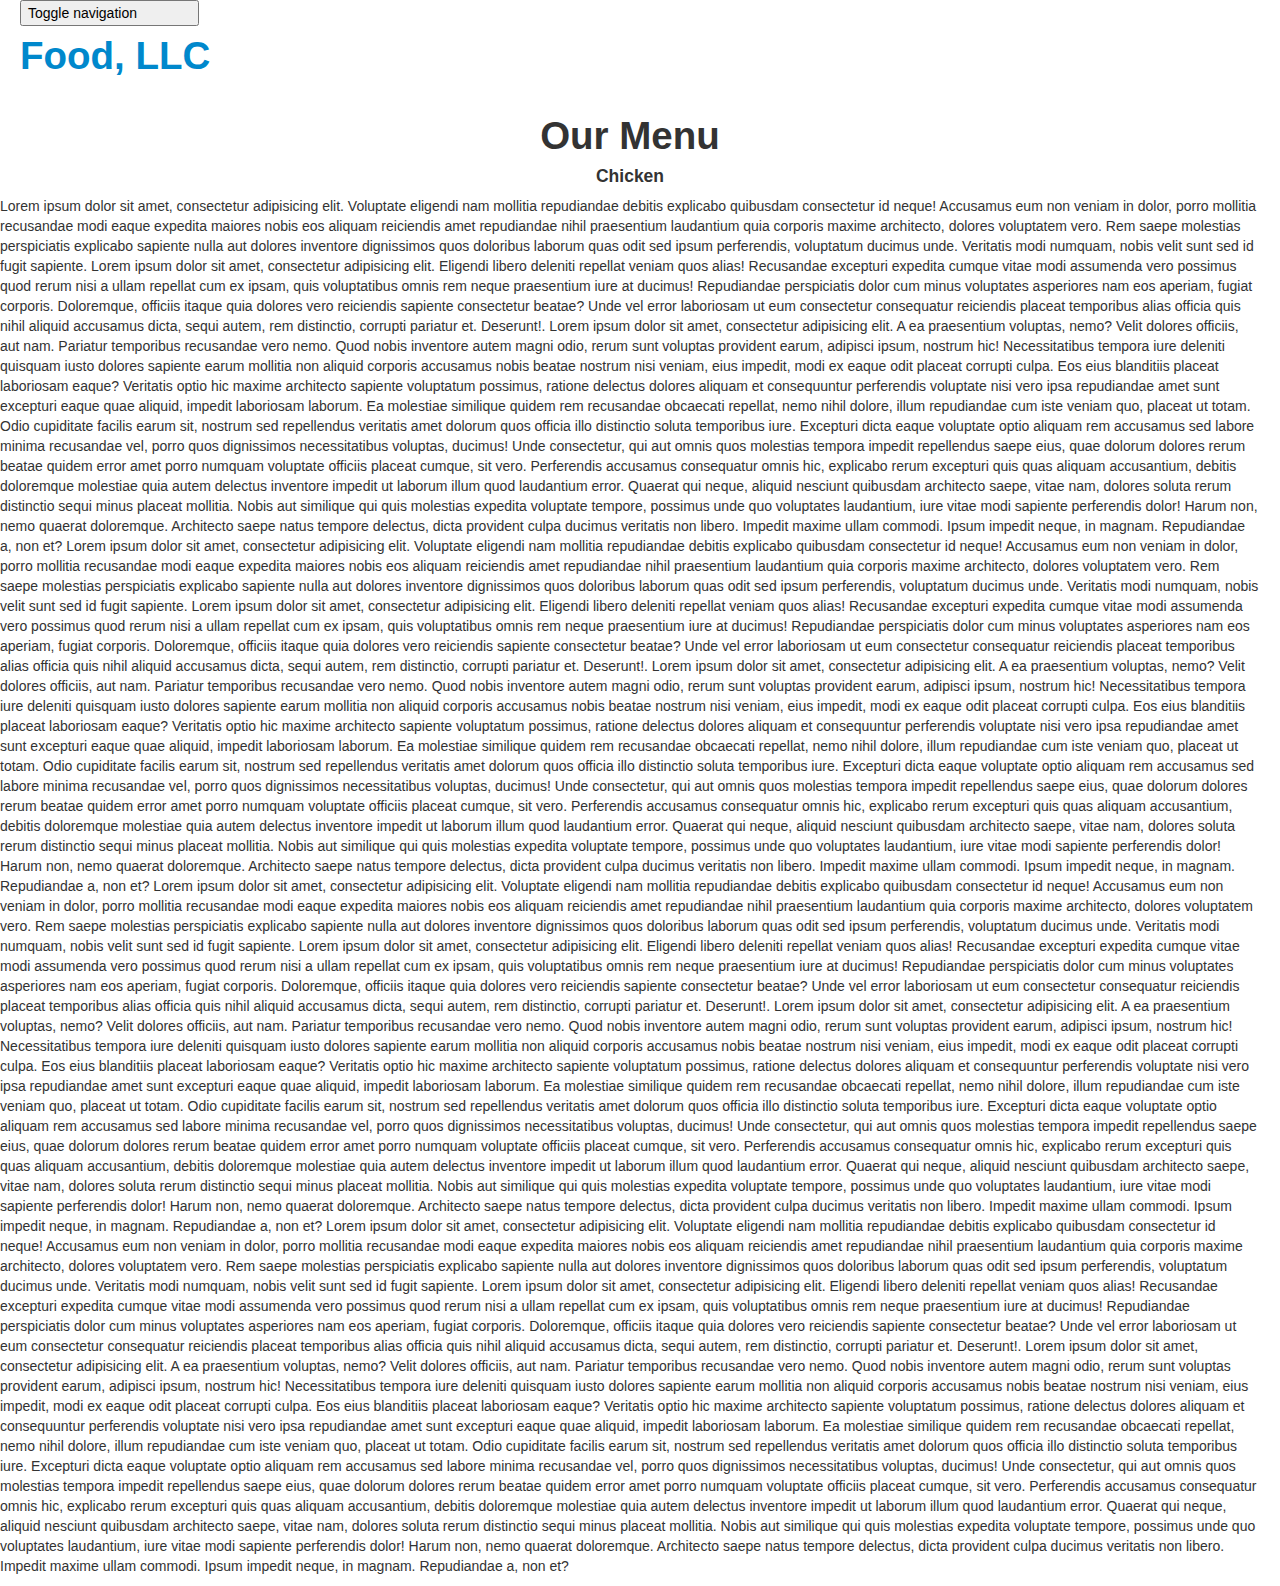
==== mod3_solution/index.html @ 793007b2 "Module 3" ====
<!DOCTYPE html>
<html lang="en">

<head>
    <meta charset="utf-8">
    <meta http-equiv="X-UA-Compatible" content="IE = Edge">
    <meta name="viewport" content="width=device-width" ,intial-scale=1>
    <title>Assignment Solution For Module 3</title>
    <link rel="stylesheet" href="style.css">
    <link rel="stylesheet" href="bootstrap/css/bootstrap.min.css" />

</head>

<body>
    <header>
        <nav id="header-nav" class="navbar navbar-default">
            <div class="container-fluid">
                <div class="navbar-header">
                    <button type="button" class="navbar-toggle collapsed" data-toggle="collapse"
                        data-target="#menu-collapsable-nav" aria-expanded="false">
                        <span class="sr-only">Toggle navigation</span>
                        <span class="icon-bar"></span>
                        <span class="icon-bar"></span>
                        <span class="icon-bar"></span>
                    </button>
                    <a href="#" class="text-left navbar-brand">
                        <h1>Food, LLC</h1>
                    </a>
                </div><!-- /.nav-header -->
                <div id="menu-collapsable-nav" class="collapse navbar-collapse">
                    <ul id="nav-list" class="nav navbar-nav navbar-right visible-xs text-center">
                        <li>
                            <a href="#">Chicken</a>
                        </li>
                        <li>
                            <a href="#">Beef</a>
                        </li>
                        <li>
                            <a href="#">Sushi</a>
                        </li>
                    </ul>
                </div>
            </div><!-- /.container-->
        </nav>
        <section class="container-fluid menu">
            <div class="row">
                <h1 class="text-center main-title">Our Menu</h1>
                <div class="menu-content">
                    <div class="col-md-12 col-sm-12 col-xs-12 menu-item">
                        <h4 class="menu-title text-center">Chicken</h4>
                        <p class="text-justify">
                            Lorem ipsum dolor sit amet, consectetur adipisicing elit. Voluptate eligendi nam mollitia
                            repudiandae debitis explicabo quibusdam consectetur id neque! Accusamus eum non veniam in
                            dolor, porro mollitia recusandae modi eaque expedita maiores nobis eos aliquam reiciendis
                            amet repudiandae nihil praesentium laudantium quia corporis maxime architecto, dolores
                            voluptatem vero. Rem saepe molestias perspiciatis explicabo sapiente nulla aut dolores
                            inventore dignissimos quos doloribus laborum quas odit sed ipsum perferendis, voluptatum
                            ducimus unde. Veritatis modi numquam, nobis velit sunt sed id fugit sapiente. Lorem ipsum
                            dolor sit amet, consectetur adipisicing elit. Eligendi libero deleniti repellat veniam quos
                            alias! Recusandae excepturi expedita cumque vitae modi assumenda vero possimus quod rerum
                            nisi a ullam repellat cum ex ipsam, quis voluptatibus omnis rem neque praesentium iure at
                            ducimus! Repudiandae perspiciatis dolor cum minus voluptates asperiores nam eos aperiam,
                            fugiat corporis. Doloremque, officiis itaque quia dolores vero reiciendis sapiente
                            consectetur beatae? Unde vel error laboriosam ut eum consectetur consequatur reiciendis
                            placeat temporibus alias officia quis nihil aliquid accusamus dicta, sequi autem, rem
                            distinctio, corrupti pariatur et. Deserunt!. Lorem ipsum dolor sit amet, consectetur
                            adipisicing elit. A ea praesentium voluptas, nemo? Velit dolores officiis, aut nam. Pariatur
                            temporibus recusandae vero nemo. Quod nobis inventore autem magni odio, rerum sunt voluptas
                            provident earum, adipisci ipsum, nostrum hic! Necessitatibus tempora iure deleniti quisquam
                            iusto dolores sapiente earum mollitia non aliquid corporis accusamus nobis beatae nostrum
                            nisi veniam, eius impedit, modi ex eaque odit placeat corrupti culpa. Eos eius blanditiis
                            placeat laboriosam eaque? Veritatis optio hic maxime architecto sapiente voluptatum
                            possimus, ratione delectus dolores aliquam et consequuntur perferendis voluptate nisi vero
                            ipsa repudiandae amet sunt excepturi eaque quae aliquid, impedit laboriosam laborum. Ea
                            molestiae similique quidem rem recusandae obcaecati repellat, nemo nihil dolore, illum
                            repudiandae cum iste veniam quo, placeat ut totam. Odio cupiditate facilis earum sit,
                            nostrum sed repellendus veritatis amet dolorum quos officia illo distinctio soluta
                            temporibus iure. Excepturi dicta eaque voluptate optio aliquam rem accusamus sed labore
                            minima recusandae vel, porro quos dignissimos necessitatibus voluptas, ducimus! Unde
                            consectetur, qui aut omnis quos molestias tempora impedit repellendus saepe eius, quae
                            dolorum dolores rerum beatae quidem error amet porro numquam voluptate officiis placeat
                            cumque, sit vero. Perferendis accusamus consequatur omnis hic, explicabo rerum excepturi
                            quis quas aliquam accusantium, debitis doloremque molestiae quia autem delectus inventore
                            impedit ut laborum illum quod laudantium error. Quaerat qui neque, aliquid nesciunt
                            quibusdam architecto saepe, vitae nam, dolores soluta rerum distinctio sequi minus placeat
                            mollitia. Nobis aut similique qui quis molestias expedita voluptate tempore, possimus unde
                            quo voluptates laudantium, iure vitae modi sapiente perferendis dolor! Harum non, nemo
                            quaerat doloremque. Architecto saepe natus tempore delectus, dicta provident culpa ducimus
                            veritatis non libero. Impedit maxime ullam commodi. Ipsum impedit neque, in magnam.
                            Repudiandae a, non et? Lorem ipsum dolor sit amet, consectetur adipisicing elit. Voluptate
                            eligendi nam mollitia repudiandae debitis explicabo quibusdam consectetur id neque!
                            Accusamus eum non veniam in dolor, porro mollitia recusandae modi eaque expedita maiores
                            nobis eos aliquam reiciendis amet repudiandae nihil praesentium laudantium quia corporis
                            maxime architecto, dolores voluptatem vero. Rem saepe molestias perspiciatis explicabo
                            sapiente nulla aut dolores inventore dignissimos quos doloribus laborum quas odit sed ipsum
                            perferendis, voluptatum ducimus unde. Veritatis modi numquam, nobis velit sunt sed id fugit
                            sapiente. Lorem ipsum dolor sit amet, consectetur adipisicing elit. Eligendi libero deleniti
                            repellat veniam quos alias! Recusandae excepturi expedita cumque vitae modi assumenda vero
                            possimus quod rerum nisi a ullam repellat cum ex ipsam, quis voluptatibus omnis rem neque
                            praesentium iure at ducimus! Repudiandae perspiciatis dolor cum minus voluptates asperiores
                            nam eos aperiam, fugiat corporis. Doloremque, officiis itaque quia dolores vero reiciendis
                            sapiente consectetur beatae? Unde vel error laboriosam ut eum consectetur consequatur
                            reiciendis placeat temporibus alias officia quis nihil aliquid accusamus dicta, sequi autem,
                            rem distinctio, corrupti pariatur et. Deserunt!. Lorem ipsum dolor sit amet, consectetur
                            adipisicing elit. A ea praesentium voluptas, nemo? Velit dolores officiis, aut nam. Pariatur
                            temporibus recusandae vero nemo. Quod nobis inventore autem magni odio, rerum sunt voluptas
                            provident earum, adipisci ipsum, nostrum hic! Necessitatibus tempora iure deleniti quisquam
                            iusto dolores sapiente earum mollitia non aliquid corporis accusamus nobis beatae nostrum
                            nisi veniam, eius impedit, modi ex eaque odit placeat corrupti culpa. Eos eius blanditiis
                            placeat laboriosam eaque? Veritatis optio hic maxime architecto sapiente voluptatum
                            possimus, ratione delectus dolores aliquam et consequuntur perferendis voluptate nisi vero
                            ipsa repudiandae amet sunt excepturi eaque quae aliquid, impedit laboriosam laborum. Ea
                            molestiae similique quidem rem recusandae obcaecati repellat, nemo nihil dolore, illum
                            repudiandae cum iste veniam quo, placeat ut totam. Odio cupiditate facilis earum sit,
                            nostrum sed repellendus veritatis amet dolorum quos officia illo distinctio soluta
                            temporibus iure. Excepturi dicta eaque voluptate optio aliquam rem accusamus sed labore
                            minima recusandae vel, porro quos dignissimos necessitatibus voluptas, ducimus! Unde
                            consectetur, qui aut omnis quos molestias tempora impedit repellendus saepe eius, quae
                            dolorum dolores rerum beatae quidem error amet porro numquam voluptate officiis placeat
                            cumque, sit vero. Perferendis accusamus consequatur omnis hic, explicabo rerum excepturi
                            quis quas aliquam accusantium, debitis doloremque molestiae quia autem delectus inventore
                            impedit ut laborum illum quod laudantium error. Quaerat qui neque, aliquid nesciunt
                            quibusdam architecto saepe, vitae nam, dolores soluta rerum distinctio sequi minus placeat
                            mollitia. Nobis aut similique qui quis molestias expedita voluptate tempore, possimus unde
                            quo voluptates laudantium, iure vitae modi sapiente perferendis dolor! Harum non, nemo
                            quaerat doloremque. Architecto saepe natus tempore delectus, dicta provident culpa ducimus
                            veritatis non libero. Impedit maxime ullam commodi. Ipsum impedit neque, in magnam.
                            Repudiandae a, non et? Lorem ipsum dolor sit amet, consectetur adipisicing elit. Voluptate
                            eligendi nam mollitia repudiandae debitis explicabo quibusdam consectetur id neque!
                            Accusamus eum non veniam in dolor, porro mollitia recusandae modi eaque expedita maiores
                            nobis eos aliquam reiciendis amet repudiandae nihil praesentium laudantium quia corporis
                            maxime architecto, dolores voluptatem vero. Rem saepe molestias perspiciatis explicabo
                            sapiente nulla aut dolores inventore dignissimos quos doloribus laborum quas odit sed ipsum
                            perferendis, voluptatum ducimus unde. Veritatis modi numquam, nobis velit sunt sed id fugit
                            sapiente. Lorem ipsum dolor sit amet, consectetur adipisicing elit. Eligendi libero deleniti
                            repellat veniam quos alias! Recusandae excepturi expedita cumque vitae modi assumenda vero
                            possimus quod rerum nisi a ullam repellat cum ex ipsam, quis voluptatibus omnis rem neque
                            praesentium iure at ducimus! Repudiandae perspiciatis dolor cum minus voluptates asperiores
                            nam eos aperiam, fugiat corporis. Doloremque, officiis itaque quia dolores vero reiciendis
                            sapiente consectetur beatae? Unde vel error laboriosam ut eum consectetur consequatur
                            reiciendis placeat temporibus alias officia quis nihil aliquid accusamus dicta, sequi autem,
                            rem distinctio, corrupti pariatur et. Deserunt!. Lorem ipsum dolor sit amet, consectetur
                            adipisicing elit. A ea praesentium voluptas, nemo? Velit dolores officiis, aut nam. Pariatur
                            temporibus recusandae vero nemo. Quod nobis inventore autem magni odio, rerum sunt voluptas
                            provident earum, adipisci ipsum, nostrum hic! Necessitatibus tempora iure deleniti quisquam
                            iusto dolores sapiente earum mollitia non aliquid corporis accusamus nobis beatae nostrum
                            nisi veniam, eius impedit, modi ex eaque odit placeat corrupti culpa. Eos eius blanditiis
                            placeat laboriosam eaque? Veritatis optio hic maxime architecto sapiente voluptatum
                            possimus, ratione delectus dolores aliquam et consequuntur perferendis voluptate nisi vero
                            ipsa repudiandae amet sunt excepturi eaque quae aliquid, impedit laboriosam laborum. Ea
                            molestiae similique quidem rem recusandae obcaecati repellat, nemo nihil dolore, illum
                            repudiandae cum iste veniam quo, placeat ut totam. Odio cupiditate facilis earum sit,
                            nostrum sed repellendus veritatis amet dolorum quos officia illo distinctio soluta
                            temporibus iure. Excepturi dicta eaque voluptate optio aliquam rem accusamus sed labore
                            minima recusandae vel, porro quos dignissimos necessitatibus voluptas, ducimus! Unde
                            consectetur, qui aut omnis quos molestias tempora impedit repellendus saepe eius, quae
                            dolorum dolores rerum beatae quidem error amet porro numquam voluptate officiis placeat
                            cumque, sit vero. Perferendis accusamus consequatur omnis hic, explicabo rerum excepturi
                            quis quas aliquam accusantium, debitis doloremque molestiae quia autem delectus inventore
                            impedit ut laborum illum quod laudantium error. Quaerat qui neque, aliquid nesciunt
                            quibusdam architecto saepe, vitae nam, dolores soluta rerum distinctio sequi minus placeat
                            mollitia. Nobis aut similique qui quis molestias expedita voluptate tempore, possimus unde
                            quo voluptates laudantium, iure vitae modi sapiente perferendis dolor! Harum non, nemo
                            quaerat doloremque. Architecto saepe natus tempore delectus, dicta provident culpa ducimus
                            veritatis non libero. Impedit maxime ullam commodi. Ipsum impedit neque, in magnam.
                            Repudiandae a, non et? Lorem ipsum dolor sit amet, consectetur adipisicing elit. Voluptate
                            eligendi nam mollitia repudiandae debitis explicabo quibusdam consectetur id neque!
                            Accusamus eum non veniam in dolor, porro mollitia recusandae modi eaque expedita maiores
                            nobis eos aliquam reiciendis amet repudiandae nihil praesentium laudantium quia corporis
                            maxime architecto, dolores voluptatem vero. Rem saepe molestias perspiciatis explicabo
                            sapiente nulla aut dolores inventore dignissimos quos doloribus laborum quas odit sed ipsum
                            perferendis, voluptatum ducimus unde. Veritatis modi numquam, nobis velit sunt sed id fugit
                            sapiente. Lorem ipsum dolor sit amet, consectetur adipisicing elit. Eligendi libero deleniti
                            repellat veniam quos alias! Recusandae excepturi expedita cumque vitae modi assumenda vero
                            possimus quod rerum nisi a ullam repellat cum ex ipsam, quis voluptatibus omnis rem neque
                            praesentium iure at ducimus! Repudiandae perspiciatis dolor cum minus voluptates asperiores
                            nam eos aperiam, fugiat corporis. Doloremque, officiis itaque quia dolores vero reiciendis
                            sapiente consectetur beatae? Unde vel error laboriosam ut eum consectetur consequatur
                            reiciendis placeat temporibus alias officia quis nihil aliquid accusamus dicta, sequi autem,
                            rem distinctio, corrupti pariatur et. Deserunt!. Lorem ipsum dolor sit amet, consectetur
                            adipisicing elit. A ea praesentium voluptas, nemo? Velit dolores officiis, aut nam. Pariatur
                            temporibus recusandae vero nemo. Quod nobis inventore autem magni odio, rerum sunt voluptas
                            provident earum, adipisci ipsum, nostrum hic! Necessitatibus tempora iure deleniti quisquam
                            iusto dolores sapiente earum mollitia non aliquid corporis accusamus nobis beatae nostrum
                            nisi veniam, eius impedit, modi ex eaque odit placeat corrupti culpa. Eos eius blanditiis
                            placeat laboriosam eaque? Veritatis optio hic maxime architecto sapiente voluptatum
                            possimus, ratione delectus dolores aliquam et consequuntur perferendis voluptate nisi vero
                            ipsa repudiandae amet sunt excepturi eaque quae aliquid, impedit laboriosam laborum. Ea
                            molestiae similique quidem rem recusandae obcaecati repellat, nemo nihil dolore, illum
                            repudiandae cum iste veniam quo, placeat ut totam. Odio cupiditate facilis earum sit,
                            nostrum sed repellendus veritatis amet dolorum quos officia illo distinctio soluta
                            temporibus iure. Excepturi dicta eaque voluptate optio aliquam rem accusamus sed labore
                            minima recusandae vel, porro quos dignissimos necessitatibus voluptas, ducimus! Unde
                            consectetur, qui aut omnis quos molestias tempora impedit repellendus saepe eius, quae
                            dolorum dolores rerum beatae quidem error amet porro numquam voluptate officiis placeat
                            cumque, sit vero. Perferendis accusamus consequatur omnis hic, explicabo rerum excepturi
                            quis quas aliquam accusantium, debitis doloremque molestiae quia autem delectus inventore
                            impedit ut laborum illum quod laudantium error. Quaerat qui neque, aliquid nesciunt
                            quibusdam architecto saepe, vitae nam, dolores soluta rerum distinctio sequi minus placeat
                            mollitia. Nobis aut similique qui quis molestias expedita voluptate tempore, possimus unde
                            quo voluptates laudantium, iure vitae modi sapiente perferendis dolor! Harum non, nemo
                            quaerat doloremque. Architecto saepe natus tempore delectus, dicta provident culpa ducimus
                            veritatis non libero. Impedit maxime ullam commodi. Ipsum impedit neque, in magnam.
                            Repudiandae a, non et?
                        </p>
                    </div>
                </div>
            </div>
        </section>
    </header>
    <!-- jQuery (Bootstrap JS plugins depend on it) -->
    <script src="js/jquery-3.1.1.min.js"></script>
    <script src="js/bootstrap.min.js"></script>
    <script src="js/script.js"></script>

</body>

</html>
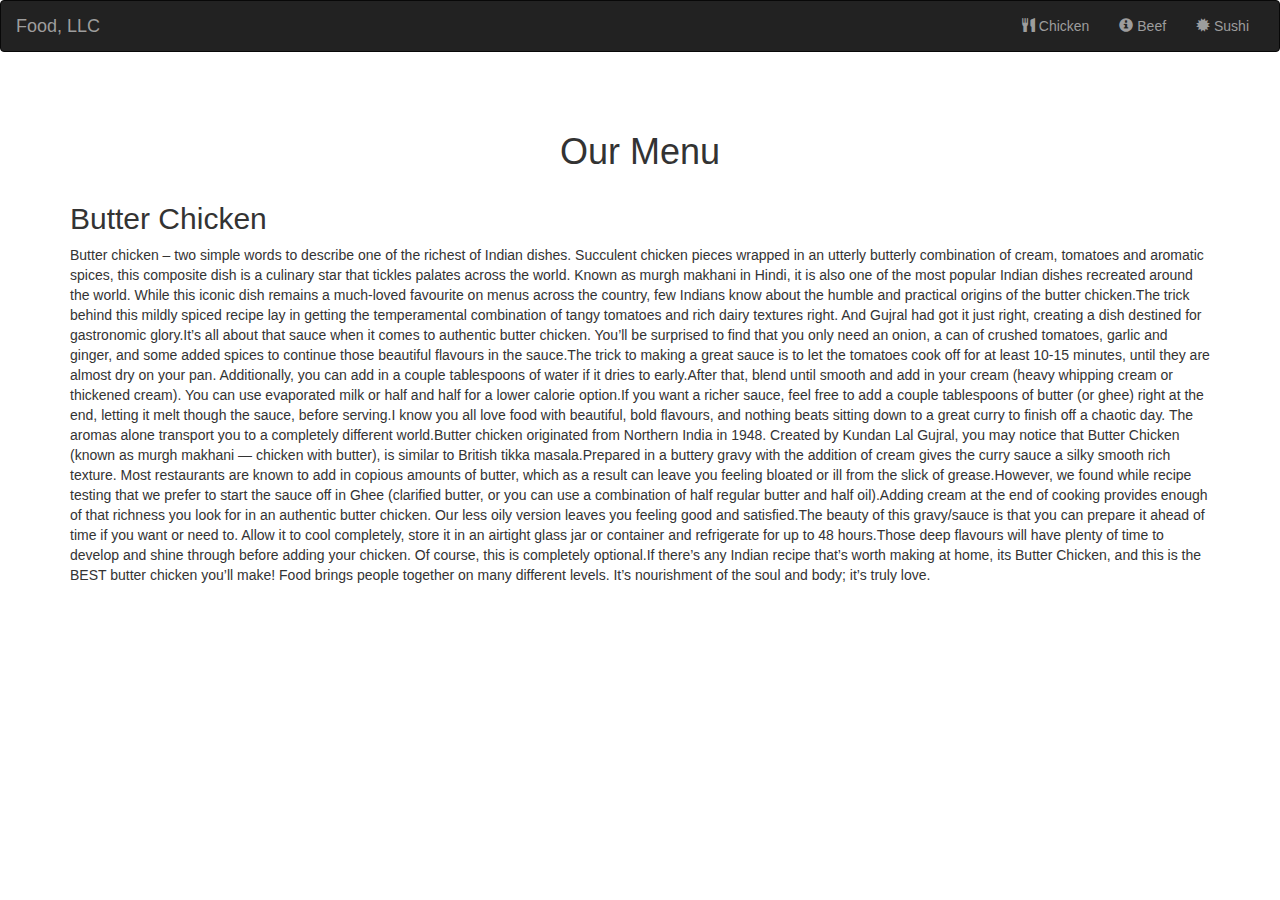
==== commit e6d68b2e: "Small Changes" ====
--- a/mod3_solution/index.html
+++ b/mod3_solution/index.html
@@ -2,216 +2,98 @@
 <html lang="en">
 
 <head>
+    <title>Bootstrap Example</title>
     <meta charset="utf-8">
-    <meta http-equiv="X-UA-Compatible" content="IE = Edge">
-    <meta name="viewport" content="width=device-width" ,intial-scale=1>
-    <title>Assignment Solution For Module 3</title>
-    <link rel="stylesheet" href="style.css">
-    <link rel="stylesheet" href="bootstrap/css/bootstrap.min.css" />
-
+    <meta name="viewport" content="width=device-width, initial-scale=1">
+    <link rel="stylesheet" href="https://maxcdn.bootstrapcdn.com/bootstrap/3.4.1/css/bootstrap.min.css">
+    <link rel="stylesheet" type="text/css" href="style.css">
+    <script src="https://ajax.googleapis.com/ajax/libs/jquery/3.5.1/jquery.min.js"></script>
+    <script src="https://maxcdn.bootstrapcdn.com/bootstrap/3.4.1/js/bootstrap.min.js"></script>
 </head>
 
 <body>
-    <header>
-        <nav id="header-nav" class="navbar navbar-default">
-            <div class="container-fluid">
-                <div class="navbar-header">
-                    <button type="button" class="navbar-toggle collapsed" data-toggle="collapse"
-                        data-target="#menu-collapsable-nav" aria-expanded="false">
-                        <span class="sr-only">Toggle navigation</span>
-                        <span class="icon-bar"></span>
-                        <span class="icon-bar"></span>
-                        <span class="icon-bar"></span>
-                    </button>
-                    <a href="#" class="text-left navbar-brand">
-                        <h1>Food, LLC</h1>
-                    </a>
-                </div><!-- /.nav-header -->
-                <div id="menu-collapsable-nav" class="collapse navbar-collapse">
-                    <ul id="nav-list" class="nav navbar-nav navbar-right visible-xs text-center">
-                        <li>
-                            <a href="#">Chicken</a>
-                        </li>
-                        <li>
-                            <a href="#">Beef</a>
-                        </li>
-                        <li>
-                            <a href="#">Sushi</a>
-                        </li>
-                    </ul>
-                </div>
-            </div><!-- /.container-->
-        </nav>
-        <section class="container-fluid menu">
-            <div class="row">
-                <h1 class="text-center main-title">Our Menu</h1>
-                <div class="menu-content">
-                    <div class="col-md-12 col-sm-12 col-xs-12 menu-item">
-                        <h4 class="menu-title text-center">Chicken</h4>
-                        <p class="text-justify">
-                            Lorem ipsum dolor sit amet, consectetur adipisicing elit. Voluptate eligendi nam mollitia
-                            repudiandae debitis explicabo quibusdam consectetur id neque! Accusamus eum non veniam in
-                            dolor, porro mollitia recusandae modi eaque expedita maiores nobis eos aliquam reiciendis
-                            amet repudiandae nihil praesentium laudantium quia corporis maxime architecto, dolores
-                            voluptatem vero. Rem saepe molestias perspiciatis explicabo sapiente nulla aut dolores
-                            inventore dignissimos quos doloribus laborum quas odit sed ipsum perferendis, voluptatum
-                            ducimus unde. Veritatis modi numquam, nobis velit sunt sed id fugit sapiente. Lorem ipsum
-                            dolor sit amet, consectetur adipisicing elit. Eligendi libero deleniti repellat veniam quos
-                            alias! Recusandae excepturi expedita cumque vitae modi assumenda vero possimus quod rerum
-                            nisi a ullam repellat cum ex ipsam, quis voluptatibus omnis rem neque praesentium iure at
-                            ducimus! Repudiandae perspiciatis dolor cum minus voluptates asperiores nam eos aperiam,
-                            fugiat corporis. Doloremque, officiis itaque quia dolores vero reiciendis sapiente
-                            consectetur beatae? Unde vel error laboriosam ut eum consectetur consequatur reiciendis
-                            placeat temporibus alias officia quis nihil aliquid accusamus dicta, sequi autem, rem
-                            distinctio, corrupti pariatur et. Deserunt!. Lorem ipsum dolor sit amet, consectetur
-                            adipisicing elit. A ea praesentium voluptas, nemo? Velit dolores officiis, aut nam. Pariatur
-                            temporibus recusandae vero nemo. Quod nobis inventore autem magni odio, rerum sunt voluptas
-                            provident earum, adipisci ipsum, nostrum hic! Necessitatibus tempora iure deleniti quisquam
-                            iusto dolores sapiente earum mollitia non aliquid corporis accusamus nobis beatae nostrum
-                            nisi veniam, eius impedit, modi ex eaque odit placeat corrupti culpa. Eos eius blanditiis
-                            placeat laboriosam eaque? Veritatis optio hic maxime architecto sapiente voluptatum
-                            possimus, ratione delectus dolores aliquam et consequuntur perferendis voluptate nisi vero
-                            ipsa repudiandae amet sunt excepturi eaque quae aliquid, impedit laboriosam laborum. Ea
-                            molestiae similique quidem rem recusandae obcaecati repellat, nemo nihil dolore, illum
-                            repudiandae cum iste veniam quo, placeat ut totam. Odio cupiditate facilis earum sit,
-                            nostrum sed repellendus veritatis amet dolorum quos officia illo distinctio soluta
-                            temporibus iure. Excepturi dicta eaque voluptate optio aliquam rem accusamus sed labore
-                            minima recusandae vel, porro quos dignissimos necessitatibus voluptas, ducimus! Unde
-                            consectetur, qui aut omnis quos molestias tempora impedit repellendus saepe eius, quae
-                            dolorum dolores rerum beatae quidem error amet porro numquam voluptate officiis placeat
-                            cumque, sit vero. Perferendis accusamus consequatur omnis hic, explicabo rerum excepturi
-                            quis quas aliquam accusantium, debitis doloremque molestiae quia autem delectus inventore
-                            impedit ut laborum illum quod laudantium error. Quaerat qui neque, aliquid nesciunt
-                            quibusdam architecto saepe, vitae nam, dolores soluta rerum distinctio sequi minus placeat
-                            mollitia. Nobis aut similique qui quis molestias expedita voluptate tempore, possimus unde
-                            quo voluptates laudantium, iure vitae modi sapiente perferendis dolor! Harum non, nemo
-                            quaerat doloremque. Architecto saepe natus tempore delectus, dicta provident culpa ducimus
-                            veritatis non libero. Impedit maxime ullam commodi. Ipsum impedit neque, in magnam.
-                            Repudiandae a, non et? Lorem ipsum dolor sit amet, consectetur adipisicing elit. Voluptate
-                            eligendi nam mollitia repudiandae debitis explicabo quibusdam consectetur id neque!
-                            Accusamus eum non veniam in dolor, porro mollitia recusandae modi eaque expedita maiores
-                            nobis eos aliquam reiciendis amet repudiandae nihil praesentium laudantium quia corporis
-                            maxime architecto, dolores voluptatem vero. Rem saepe molestias perspiciatis explicabo
-                            sapiente nulla aut dolores inventore dignissimos quos doloribus laborum quas odit sed ipsum
-                            perferendis, voluptatum ducimus unde. Veritatis modi numquam, nobis velit sunt sed id fugit
-                            sapiente. Lorem ipsum dolor sit amet, consectetur adipisicing elit. Eligendi libero deleniti
-                            repellat veniam quos alias! Recusandae excepturi expedita cumque vitae modi assumenda vero
-                            possimus quod rerum nisi a ullam repellat cum ex ipsam, quis voluptatibus omnis rem neque
-                            praesentium iure at ducimus! Repudiandae perspiciatis dolor cum minus voluptates asperiores
-                            nam eos aperiam, fugiat corporis. Doloremque, officiis itaque quia dolores vero reiciendis
-                            sapiente consectetur beatae? Unde vel error laboriosam ut eum consectetur consequatur
-                            reiciendis placeat temporibus alias officia quis nihil aliquid accusamus dicta, sequi autem,
-                            rem distinctio, corrupti pariatur et. Deserunt!. Lorem ipsum dolor sit amet, consectetur
-                            adipisicing elit. A ea praesentium voluptas, nemo? Velit dolores officiis, aut nam. Pariatur
-                            temporibus recusandae vero nemo. Quod nobis inventore autem magni odio, rerum sunt voluptas
-                            provident earum, adipisci ipsum, nostrum hic! Necessitatibus tempora iure deleniti quisquam
-                            iusto dolores sapiente earum mollitia non aliquid corporis accusamus nobis beatae nostrum
-                            nisi veniam, eius impedit, modi ex eaque odit placeat corrupti culpa. Eos eius blanditiis
-                            placeat laboriosam eaque? Veritatis optio hic maxime architecto sapiente voluptatum
-                            possimus, ratione delectus dolores aliquam et consequuntur perferendis voluptate nisi vero
-                            ipsa repudiandae amet sunt excepturi eaque quae aliquid, impedit laboriosam laborum. Ea
-                            molestiae similique quidem rem recusandae obcaecati repellat, nemo nihil dolore, illum
-                            repudiandae cum iste veniam quo, placeat ut totam. Odio cupiditate facilis earum sit,
-                            nostrum sed repellendus veritatis amet dolorum quos officia illo distinctio soluta
-                            temporibus iure. Excepturi dicta eaque voluptate optio aliquam rem accusamus sed labore
-                            minima recusandae vel, porro quos dignissimos necessitatibus voluptas, ducimus! Unde
-                            consectetur, qui aut omnis quos molestias tempora impedit repellendus saepe eius, quae
-                            dolorum dolores rerum beatae quidem error amet porro numquam voluptate officiis placeat
-                            cumque, sit vero. Perferendis accusamus consequatur omnis hic, explicabo rerum excepturi
-                            quis quas aliquam accusantium, debitis doloremque molestiae quia autem delectus inventore
-                            impedit ut laborum illum quod laudantium error. Quaerat qui neque, aliquid nesciunt
-                            quibusdam architecto saepe, vitae nam, dolores soluta rerum distinctio sequi minus placeat
-                            mollitia. Nobis aut similique qui quis molestias expedita voluptate tempore, possimus unde
-                            quo voluptates laudantium, iure vitae modi sapiente perferendis dolor! Harum non, nemo
-                            quaerat doloremque. Architecto saepe natus tempore delectus, dicta provident culpa ducimus
-                            veritatis non libero. Impedit maxime ullam commodi. Ipsum impedit neque, in magnam.
-                            Repudiandae a, non et? Lorem ipsum dolor sit amet, consectetur adipisicing elit. Voluptate
-                            eligendi nam mollitia repudiandae debitis explicabo quibusdam consectetur id neque!
-                            Accusamus eum non veniam in dolor, porro mollitia recusandae modi eaque expedita maiores
-                            nobis eos aliquam reiciendis amet repudiandae nihil praesentium laudantium quia corporis
-                            maxime architecto, dolores voluptatem vero. Rem saepe molestias perspiciatis explicabo
-                            sapiente nulla aut dolores inventore dignissimos quos doloribus laborum quas odit sed ipsum
-                            perferendis, voluptatum ducimus unde. Veritatis modi numquam, nobis velit sunt sed id fugit
-                            sapiente. Lorem ipsum dolor sit amet, consectetur adipisicing elit. Eligendi libero deleniti
-                            repellat veniam quos alias! Recusandae excepturi expedita cumque vitae modi assumenda vero
-                            possimus quod rerum nisi a ullam repellat cum ex ipsam, quis voluptatibus omnis rem neque
-                            praesentium iure at ducimus! Repudiandae perspiciatis dolor cum minus voluptates asperiores
-                            nam eos aperiam, fugiat corporis. Doloremque, officiis itaque quia dolores vero reiciendis
-                            sapiente consectetur beatae? Unde vel error laboriosam ut eum consectetur consequatur
-                            reiciendis placeat temporibus alias officia quis nihil aliquid accusamus dicta, sequi autem,
-                            rem distinctio, corrupti pariatur et. Deserunt!. Lorem ipsum dolor sit amet, consectetur
-                            adipisicing elit. A ea praesentium voluptas, nemo? Velit dolores officiis, aut nam. Pariatur
-                            temporibus recusandae vero nemo. Quod nobis inventore autem magni odio, rerum sunt voluptas
-                            provident earum, adipisci ipsum, nostrum hic! Necessitatibus tempora iure deleniti quisquam
-                            iusto dolores sapiente earum mollitia non aliquid corporis accusamus nobis beatae nostrum
-                            nisi veniam, eius impedit, modi ex eaque odit placeat corrupti culpa. Eos eius blanditiis
-                            placeat laboriosam eaque? Veritatis optio hic maxime architecto sapiente voluptatum
-                            possimus, ratione delectus dolores aliquam et consequuntur perferendis voluptate nisi vero
-                            ipsa repudiandae amet sunt excepturi eaque quae aliquid, impedit laboriosam laborum. Ea
-                            molestiae similique quidem rem recusandae obcaecati repellat, nemo nihil dolore, illum
-                            repudiandae cum iste veniam quo, placeat ut totam. Odio cupiditate facilis earum sit,
-                            nostrum sed repellendus veritatis amet dolorum quos officia illo distinctio soluta
-                            temporibus iure. Excepturi dicta eaque voluptate optio aliquam rem accusamus sed labore
-                            minima recusandae vel, porro quos dignissimos necessitatibus voluptas, ducimus! Unde
-                            consectetur, qui aut omnis quos molestias tempora impedit repellendus saepe eius, quae
-                            dolorum dolores rerum beatae quidem error amet porro numquam voluptate officiis placeat
-                            cumque, sit vero. Perferendis accusamus consequatur omnis hic, explicabo rerum excepturi
-                            quis quas aliquam accusantium, debitis doloremque molestiae quia autem delectus inventore
-                            impedit ut laborum illum quod laudantium error. Quaerat qui neque, aliquid nesciunt
-                            quibusdam architecto saepe, vitae nam, dolores soluta rerum distinctio sequi minus placeat
-                            mollitia. Nobis aut similique qui quis molestias expedita voluptate tempore, possimus unde
-                            quo voluptates laudantium, iure vitae modi sapiente perferendis dolor! Harum non, nemo
-                            quaerat doloremque. Architecto saepe natus tempore delectus, dicta provident culpa ducimus
-                            veritatis non libero. Impedit maxime ullam commodi. Ipsum impedit neque, in magnam.
-                            Repudiandae a, non et? Lorem ipsum dolor sit amet, consectetur adipisicing elit. Voluptate
-                            eligendi nam mollitia repudiandae debitis explicabo quibusdam consectetur id neque!
-                            Accusamus eum non veniam in dolor, porro mollitia recusandae modi eaque expedita maiores
-                            nobis eos aliquam reiciendis amet repudiandae nihil praesentium laudantium quia corporis
-                            maxime architecto, dolores voluptatem vero. Rem saepe molestias perspiciatis explicabo
-                            sapiente nulla aut dolores inventore dignissimos quos doloribus laborum quas odit sed ipsum
-                            perferendis, voluptatum ducimus unde. Veritatis modi numquam, nobis velit sunt sed id fugit
-                            sapiente. Lorem ipsum dolor sit amet, consectetur adipisicing elit. Eligendi libero deleniti
-                            repellat veniam quos alias! Recusandae excepturi expedita cumque vitae modi assumenda vero
-                            possimus quod rerum nisi a ullam repellat cum ex ipsam, quis voluptatibus omnis rem neque
-                            praesentium iure at ducimus! Repudiandae perspiciatis dolor cum minus voluptates asperiores
-                            nam eos aperiam, fugiat corporis. Doloremque, officiis itaque quia dolores vero reiciendis
-                            sapiente consectetur beatae? Unde vel error laboriosam ut eum consectetur consequatur
-                            reiciendis placeat temporibus alias officia quis nihil aliquid accusamus dicta, sequi autem,
-                            rem distinctio, corrupti pariatur et. Deserunt!. Lorem ipsum dolor sit amet, consectetur
-                            adipisicing elit. A ea praesentium voluptas, nemo? Velit dolores officiis, aut nam. Pariatur
-                            temporibus recusandae vero nemo. Quod nobis inventore autem magni odio, rerum sunt voluptas
-                            provident earum, adipisci ipsum, nostrum hic! Necessitatibus tempora iure deleniti quisquam
-                            iusto dolores sapiente earum mollitia non aliquid corporis accusamus nobis beatae nostrum
-                            nisi veniam, eius impedit, modi ex eaque odit placeat corrupti culpa. Eos eius blanditiis
-                            placeat laboriosam eaque? Veritatis optio hic maxime architecto sapiente voluptatum
-                            possimus, ratione delectus dolores aliquam et consequuntur perferendis voluptate nisi vero
-                            ipsa repudiandae amet sunt excepturi eaque quae aliquid, impedit laboriosam laborum. Ea
-                            molestiae similique quidem rem recusandae obcaecati repellat, nemo nihil dolore, illum
-                            repudiandae cum iste veniam quo, placeat ut totam. Odio cupiditate facilis earum sit,
-                            nostrum sed repellendus veritatis amet dolorum quos officia illo distinctio soluta
-                            temporibus iure. Excepturi dicta eaque voluptate optio aliquam rem accusamus sed labore
-                            minima recusandae vel, porro quos dignissimos necessitatibus voluptas, ducimus! Unde
-                            consectetur, qui aut omnis quos molestias tempora impedit repellendus saepe eius, quae
-                            dolorum dolores rerum beatae quidem error amet porro numquam voluptate officiis placeat
-                            cumque, sit vero. Perferendis accusamus consequatur omnis hic, explicabo rerum excepturi
-                            quis quas aliquam accusantium, debitis doloremque molestiae quia autem delectus inventore
-                            impedit ut laborum illum quod laudantium error. Quaerat qui neque, aliquid nesciunt
-                            quibusdam architecto saepe, vitae nam, dolores soluta rerum distinctio sequi minus placeat
-                            mollitia. Nobis aut similique qui quis molestias expedita voluptate tempore, possimus unde
-                            quo voluptates laudantium, iure vitae modi sapiente perferendis dolor! Harum non, nemo
-                            quaerat doloremque. Architecto saepe natus tempore delectus, dicta provident culpa ducimus
-                            veritatis non libero. Impedit maxime ullam commodi. Ipsum impedit neque, in magnam.
-                            Repudiandae a, non et?
-                        </p>
-                    </div>
-                </div>
+
+    <nav class="navbar navbar-inverse">
+        <div class="container-fluid">
+            <div class="navbar-header">
+                <button type="button" class="navbar-toggle" data-toggle="collapse" data-target="#myNavbar">
+                    <span class="icon-bar"></span>
+                    <span class="icon-bar"></span>
+                    <span class="icon-bar"></span>
+                </button>
+                <a class="navbar-brand" href="#">Food, LLC</a>
             </div>
-        </section>
-    </header>
-    <!-- jQuery (Bootstrap JS plugins depend on it) -->
-    <script src="js/jquery-3.1.1.min.js"></script>
-    <script src="js/bootstrap.min.js"></script>
-    <script src="js/script.js"></script>
+            <div class="collapse navbar-collapse" id="myNavbar">
+
+                <ul class="nav navbar-nav navbar-right">
+                    <li style>
+                        <a href="#">
+                            <span class="glyphicon glyphicon-cutlery"></span> Chicken</a>
+                    </li>
+                    <li>
+                        <a href="#">
+                            <span class="glyphicon glyphicon-info-sign"></span> Beef</a>
+                    </li>
+                    <li>
+                        <a href="#">
+                            <span class="glyphicon glyphicon-certificate"></span> Sushi</a>
+                    </li>
+                </ul>
+            </div>
+        </div>
+    </nav>
+    <br>
+    <br>
+    <h1>
+        <p class="text-center">Our Menu</p>
+    </h1>
+
+
+    <div id="main-content" class="container">
+        <div id="home-tiles" class="row">
+            <div class="col-md-12 col-sm-12 col-xs-12">
+
+                <p id="chickstory">
+                <h2>Butter Chicken</h2>
+                Butter chicken – two simple words to describe one of the richest of Indian dishes. Succulent chicken
+                pieces wrapped in an utterly butterly combination of cream, tomatoes and aromatic spices, this composite
+                dish is a culinary star that tickles palates across the world. Known as murgh makhani in Hindi, it is
+                also one of the most popular Indian dishes recreated around the world. While this iconic dish remains a
+                much-loved favourite on menus across the country, few Indians know about the humble and practical
+                origins of the butter chicken.The trick behind this mildly spiced recipe lay in getting the
+                temperamental combination of tangy tomatoes and rich dairy textures right. And Gujral had got it just
+                right, creating a dish destined for gastronomic glory.It’s all about that sauce when it comes to
+                authentic butter chicken. You’ll be surprised to find that you only need an onion, a can of crushed
+                tomatoes, garlic and ginger, and some added spices to continue those beautiful flavours in the sauce.The
+                trick to making a great sauce is to let the tomatoes cook off for at least 10-15 minutes, until they are
+                almost dry on your pan. Additionally, you can add in a couple tablespoons of water if it dries to
+                early.After that, blend until smooth and add in your cream (heavy whipping cream or thickened cream).
+                You can use evaporated milk or half and half for a lower calorie option.If you want a richer sauce, feel
+                free to add a couple tablespoons of butter (or ghee) right at the end, letting it melt though the sauce,
+                before serving.I know you all love food with beautiful, bold flavours, and nothing beats sitting down to
+                a great curry to finish off a chaotic day. The aromas alone transport you to a completely different
+                world.Butter chicken originated from Northern India in 1948. Created by Kundan Lal Gujral, you may
+                notice that Butter Chicken (known as murgh makhani — chicken with butter), is similar to British tikka
+                masala.Prepared in a buttery gravy with the addition of cream gives the curry sauce a silky smooth rich
+                texture. Most restaurants are known to add in copious amounts of butter, which as a result can leave you
+                feeling bloated or ill from the slick of grease.However, we found while recipe testing that we prefer to
+                start the sauce off in Ghee (clarified butter, or you can use a combination of half regular butter and
+                half oil).Adding cream at the end of cooking provides enough of that richness you look for in an
+                authentic butter chicken. Our less oily version leaves you feeling good and satisfied.The beauty of this
+                gravy/sauce is that you can prepare it ahead of time if you want or need to. Allow it to cool
+                completely, store it in an airtight glass jar or container and refrigerate for up to 48 hours.Those deep
+                flavours will have plenty of time to develop and shine through before adding your chicken. Of course,
+                this is completely optional.If there’s any Indian recipe that’s worth making at home, its Butter
+                Chicken, and this is the BEST butter chicken you’ll make!
+
+                Food brings people together on many different levels. It’s nourishment of the soul and body; it’s truly
+                love.
+
+
+                </p>
+            </div>
+        </div>
+    </div>
 
 </body>
 
